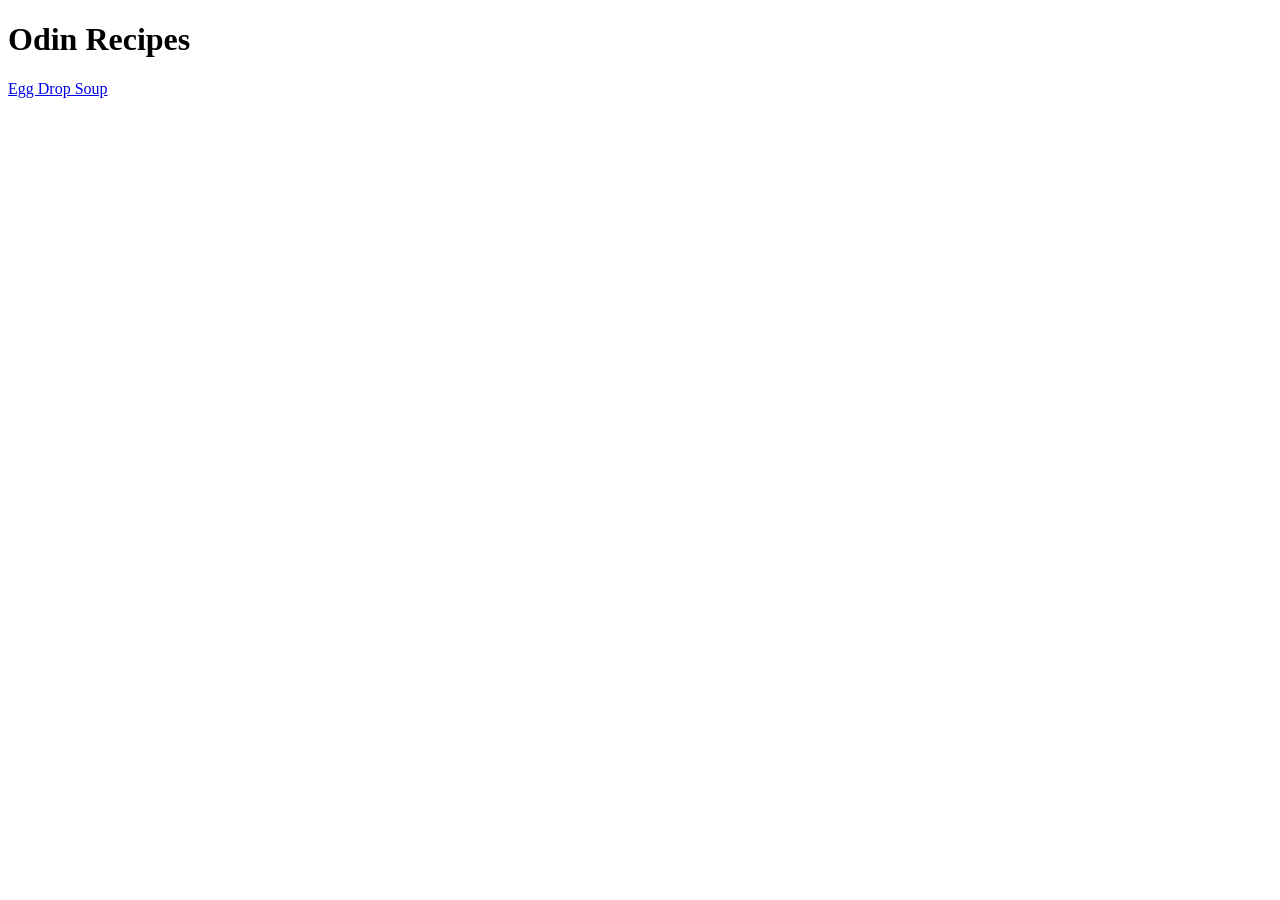
==== index.html @ 2a9da450 "Initial commit" ====
<!DOCTYPE html>
<html lang="en">

<head>
    <meta charset="UTF-8">
    <meta name="viewport" content="width=device-width, initial-scale=1.0">
    <title>Recipes</title>
</head>

<body>
    <h1>Odin Recipes</h1>
    <a href="recipes/egg_drop_soup.html">Egg Drop Soup</a>

</body>

</html>
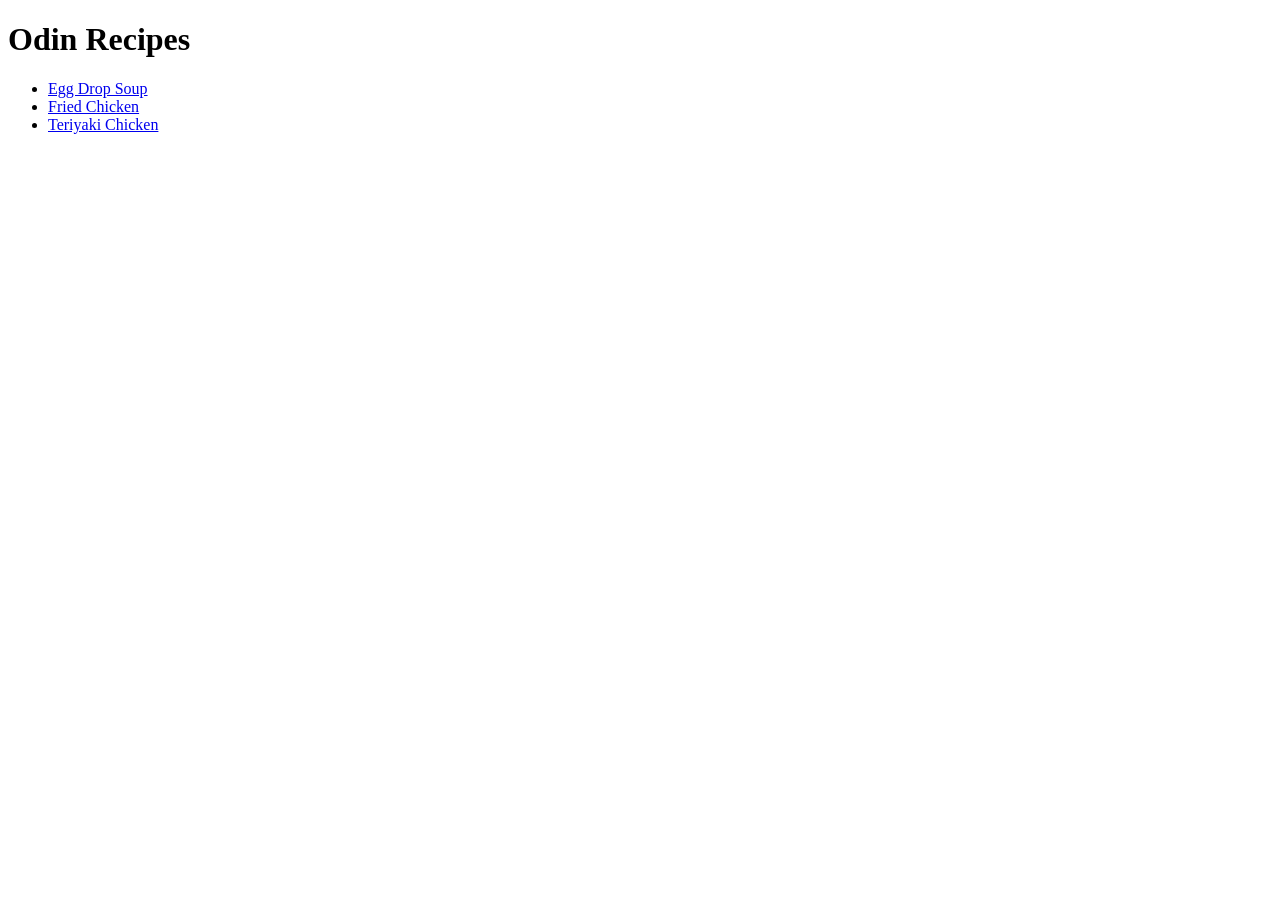
==== commit 243c73d6: "feat: added ul of Recipe link" ====
--- a/index.html
+++ b/index.html
@@ -9,7 +9,12 @@
 
 <body>
     <h1>Odin Recipes</h1>
-    <a href="recipes/egg_drop_soup.html">Egg Drop Soup</a>
+    <ul>
+        <li><a href="recipes/egg_drop_soup.html">Egg Drop Soup</a></li>
+        <li><a href="recipes/fried_chicken.html">Fried Chicken</a></li>
+        <li><a href="recipes/teriyaki_chicken.html">Teriyaki Chicken</a></li>
+    </ul>
+
 
 </body>
 
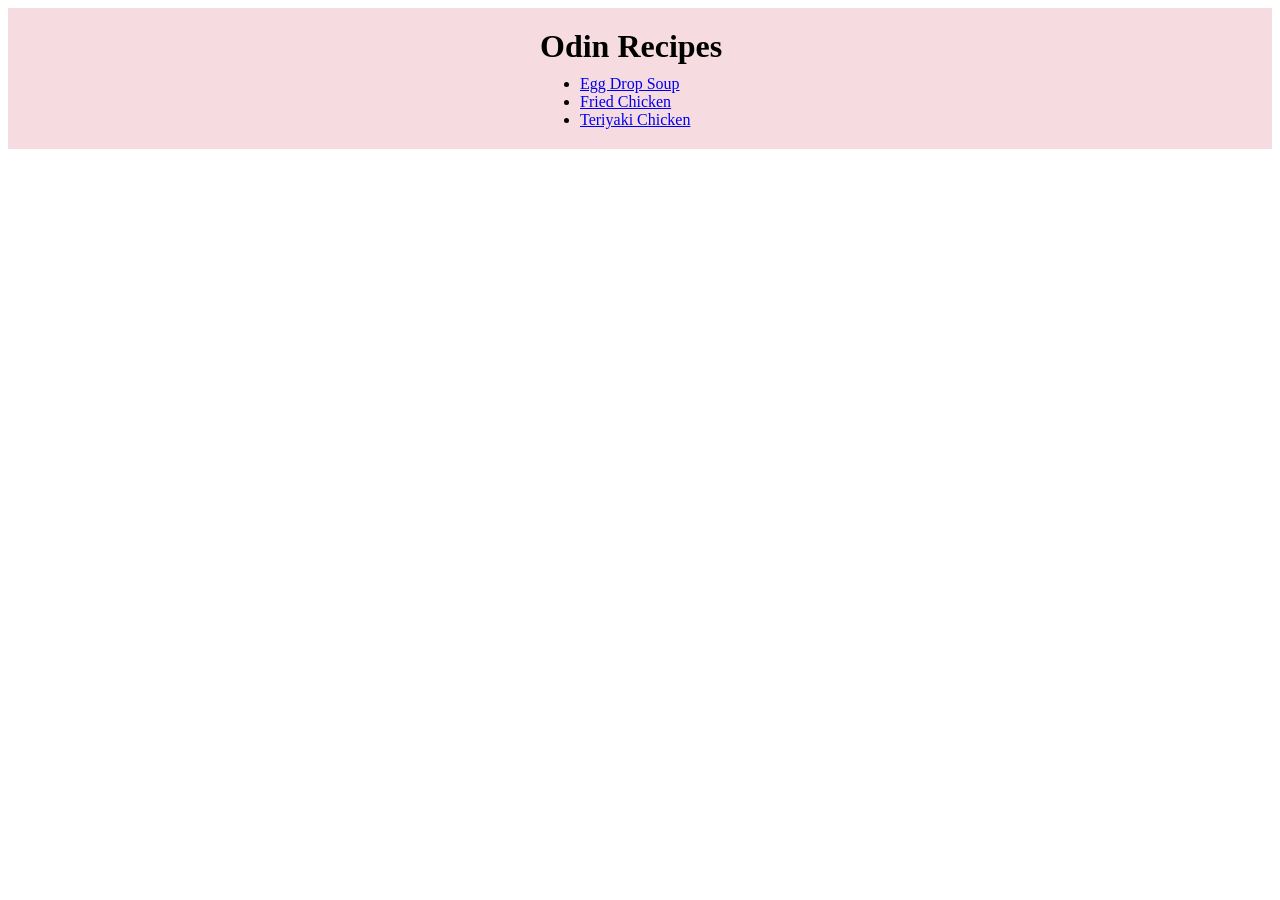
==== commit 5904ae61: "feat: added style to index page" ====
--- a/index.html
+++ b/index.html
@@ -5,16 +5,18 @@
     <meta charset="UTF-8">
     <meta name="viewport" content="width=device-width, initial-scale=1.0">
     <title>Recipes</title>
+    <link rel="stylesheet" href="styles.css">
 </head>
 
 <body>
-    <h1>Odin Recipes</h1>
-    <ul>
-        <li><a href="recipes/egg_drop_soup.html">Egg Drop Soup</a></li>
-        <li><a href="recipes/fried_chicken.html">Fried Chicken</a></li>
-        <li><a href="recipes/teriyaki_chicken.html">Teriyaki Chicken</a></li>
-    </ul>
-
+    <div class="hero">
+        <h1>Odin Recipes</h1>
+        <ul>
+            <li><a href="recipes/egg_drop_soup.html">Egg Drop Soup</a></li>
+            <li><a href="recipes/fried_chicken.html">Fried Chicken</a></li>
+            <li><a href="recipes/teriyaki_chicken.html">Teriyaki Chicken</a></li>
+        </ul>
+    </div>
 
 </body>
 
--- a/styles.css
+++ b/styles.css
@@ -0,0 +1,24 @@
+html {
+    box-sizing: border-box;
+}
+
+*,
+*:before,
+*:after {
+    box-sizing: inherit;
+}
+
+.hero {
+    background-color: rgb(246, 220, 224);
+    padding: 20px;
+}
+
+h1 {
+    width: 200px;
+    margin: 0 auto 10px;
+}
+
+ul {
+    width: 200px;
+    margin: 0 auto;
+}
